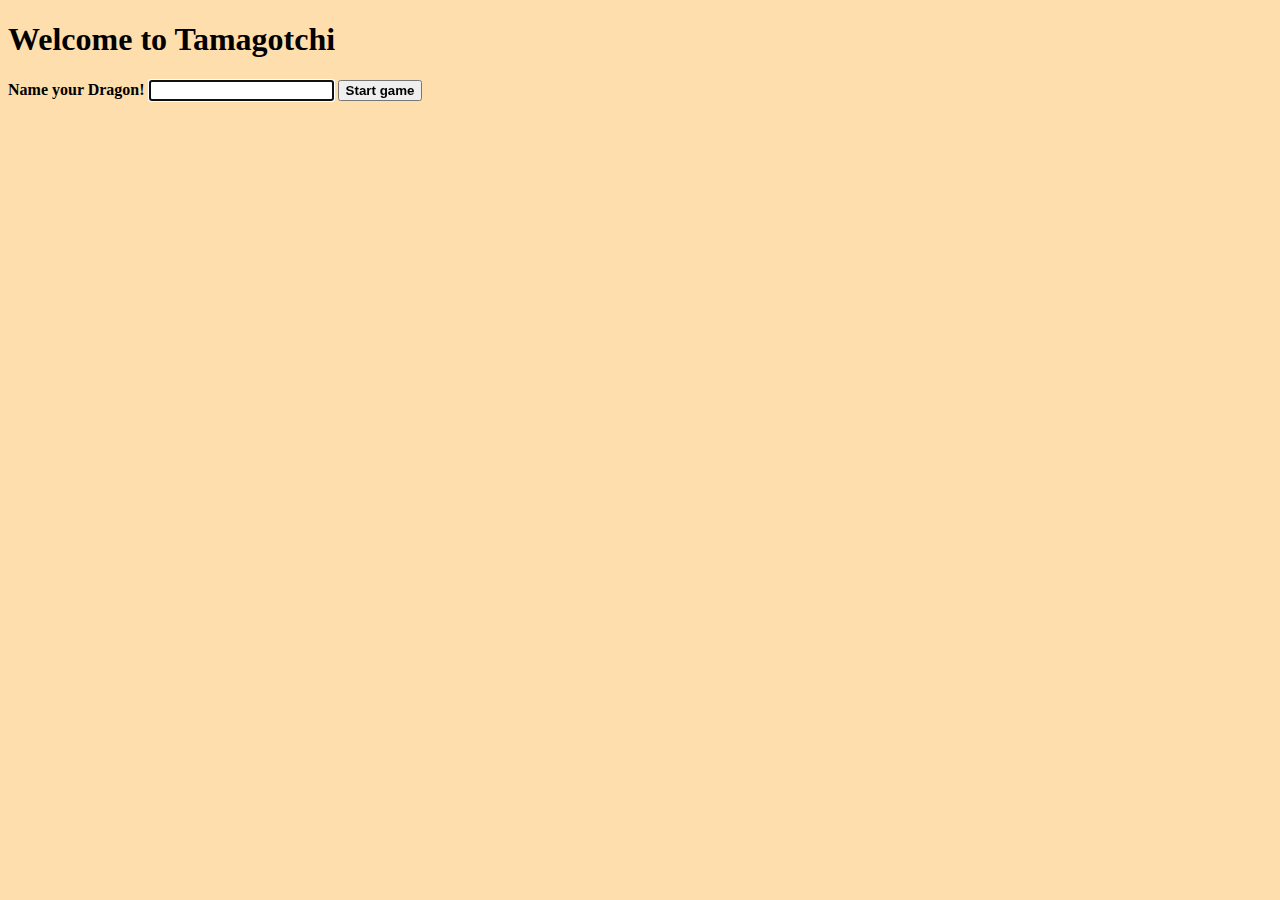
==== Tamagotchi/wwwroot/index.html @ 86aa18af "Fix: In Startup UseStaticFiles added so now the application is able to find index.html on local serv" ====
﻿<!DOCTYPE html>
<html lang="eng">
<head>
    <meta charset="utf-8" />
    <meta name="viewport" content="width=device-width, initial-scale=1.0" />
    <title>Tamagotchi</title>
    <script src="https://code.jquery.com/jquery-3.6.4.slim.min.js"
            integrity="sha256-a2yjHM4jnF9f54xUQakjZGaqYs/V1CYvWpoqZzC2/Bw="
            crossorigin="anonymous"></script>
    <script src="https://cdn.jsdelivr.net/npm/bootstrap@5.3.0-alpha2/dist/js/bootstrap.bundle.min.js"
            integrity="sha384-qKXV1j0HvMUeCBQ+QVp7JcfGl760yU08IQ+GpUo5hlbpg51QRiuqHAJz8+BrxE/N"
            crossorigin="anonymous"></script>
    <link href="https://cdn.jsdelivr.net/npm/bootstrap@5.3.0-alpha2/dist/css/bootstrap.min.css" 
          rel="stylesheet" integrity="sha384-aFq/bzH65dt+w6FI2ooMVUpc+21e0SRygnTpmBvdBgSdnuTN7QbdgL+OapgHtvPp" 
          crossorigin="anonymous">
    <link href="/css/tamagotchistyle.css" rel="stylesheet">
    <style>
        body {
            background-color: navajowhite;
        }

        .mybold {
            font-weight: bolder;
        }
        
        .mynondisplay {
            display: none;
        }
        
        .instructionwidth {
            width: 24%;
        }
        
        #dragonPic {
            width: 50%;
        }
        
    </style>
</head>

<body>
    <header>
        <h1 class="text-center" id="myBanner">Welcome to Tamagotchi</h1>
    </header>
    <div class="container row">
        <div class="container col-md-8">
            <form id="nameForm">
                <label class="mybold" for="dragonsName" id="nameLabel">Name your Dragon!</label>
                <input class="text" id="dragonsName" required autofocus/>
                <input class="mybold" id="postName" type="submit" value="Start game">
            </form>
            
            <div class="toast-container">
                <div class="toast bg-white rounded-5" data-bs-delay="1000" id="messageToast">
                    <div class="toast-body text-danger text-xl-center align-content-end mybold" id="dragonsMessage">
                        <p></p>
                    </div>
                </div>
            </div>
            
            <img src="https://64.media.tumblr.com/adcbb3daada465364a45233f4c6a3cd8/tumblr_pslbztcpBU1vqblevo1_500.png" 
                 alt="dragon" class="p-2 mynondisplay" id="dragonPic">
    
            <div class="container p-2">
                <button class="btn btn-primary btn-lg p-2 mynondisplay instructionwidth" id="petBtn" type="button">
                    <strong>Pet</strong>
                </button>
                <button class="btn btn-primary btn-lg p-2 mynondisplay instructionwidth" id="feedBtn" type="button">
                    <strong>Feed</strong>
                </button>
            </div>
        </div>
        <div class="container col-md-4">
            <table class="mybold mynondisplay" id="statusTable" >
                <tr>
                    <th>Name:</th><td id="petName" type="text"></td>
                </tr>
                <tr>
                    <th>Age:</th><td id="age"></td>
                </tr>
                <tr>
                    <th>Age Group:</th><td id="ageGroup"></td>
                </tr>
                <tr>
                    <th>Happiness:</th><td id="happiness"></td>
                </tr>
                <tr>
                    <th>Feedometer:</th><td id="feedometer"></td>
                </tr>
            </table>
        </div>
    </div>
   
    <script type="text/javascript">
        let dragonId = null;
        let dragonStatus = null;
        let dragonName;
        let dragonMessage;
        let deathReason;
    
            $("document").ready(async function () {
                    
                 $("#nameForm").submit(async function(event){
                    dragonName = (await $("#dragonsName").val());
                    $("#nameForm").hide();
                    $("#statusTable, #feedBtn, #petBtn, #dragonPic").show();
                    
                    event.preventDefault();
                
                try {
                    let response = await fetch("https://localhost:59039/TamagotchiApi/"
                        + dragonName, {method: 'POST'});
                    dragonId = (await response.json()).dragonId;
                
                setInterval(async function() {
                    let statusResponse = await fetch("https://localhost:59039/TamagotchiApi/" 
                        + dragonId, {method: 'GET'});
                    dragonStatus = await statusResponse.json()
                    
                    let ageGroup;
                    switch (dragonStatus.ageGroup){
                        case 0: 
                            ageGroup = "Baby";
                            break;
                        case 1:
                            ageGroup = "Child";
                            break;
                        case 2:
                            ageGroup = "Teen";
                            break;
                        case 3: 
                            ageGroup = "Adult";
                            break;
                        case 4:
                            ageGroup = "Senior";
                            break;
                        default:
                            ageGroup = "";
                    }
                    $("#petName").html(dragonStatus.dragonName)
                    $("#age").html(dragonStatus.age)
                    $("#ageGroup").html(ageGroup)
                    $("#happiness").html(dragonStatus.happiness)
                    $("#feedometer").html(dragonStatus.feedometer)
                    
                    if (dragonStatus.feedometer <= 0 || dragonStatus.happiness <= 0){
                        $("#statusTable, #feedBtn, #petBtn").hide();
                        $("#dragonPic").attr("src", "https://www.edinburghexpert.com/uploads/4/0/3/1/40316751" +
                            "/editor/img-3738.jpg?1572517293")
                        if (dragonStatus.feedometer <= 0)
                        {
                            deathReason = "feed it enough!";
                        }
                        else if (dragonStatus.happiness <= 0)
                        {
                            deathReason = "love it enough!";
                        }
                        $("#myBanner").html(dragonStatus.dragonName + " has just died," +
                            " because you didn't " + deathReason);
                    }
                }, 1000)
            
                $("#feedBtn").click(async function(){
                    let feedingResponse = await fetch("https://localhost:59039/TamagotchiApi/feed/" 
                        + dragonId, {method: 'PUT'});
                    let feedingStatus = await feedingResponse.json()
                    
                    if (feedingStatus.success === true){
                        dragonMessage = "That was yummy!";
                    }
                    else if (feedingStatus.success !== true && feedingStatus.reason === 1){
                        dragonMessage = "I'm not hungry!";
                    }
                    $("#dragonsMessage").html(dragonMessage);
                    let toastElList = [].slice.call($(".toast"));
                    let toastList = toastElList.map(function (toastEl) {
                        return new bootstrap.Toast(toastEl)
                    });
                    
                    toastList.forEach(toast => toast.show(1000))
                });
            
                $("#petBtn").click(async function(){
                    let pettingResponse = await fetch("https://localhost:59039/TamagotchiApi/pet/" 
                        + dragonId, {method: 'PUT'});
                    let pettingStatus = await pettingResponse.json();
                    
                    if (pettingStatus.success === true){
                        dragonMessage = "I love you!";
                    }
                    else if (pettingStatus.success !== true && pettingStatus.reason === 1){
                        dragonMessage = "Leave me alone!";
                    }
                    $("#dragonsMessage").html(dragonMessage);
                    let toastElList = [].slice.call($(".toast"));
                    let toastList = toastElList.map(function (toastEl) {
                        return new bootstrap.Toast(toastEl)
                    });
                    toastList.forEach(toast => toast.show(1000))
                });
                }
                catch(err){
                    await fetch("http://localhost:63342/Tamagotchi/Tamagotchi/Site/index.html");
                    alert("You must name your dragon!");
                }
            });
            });

    
</script>
</body>
</html>
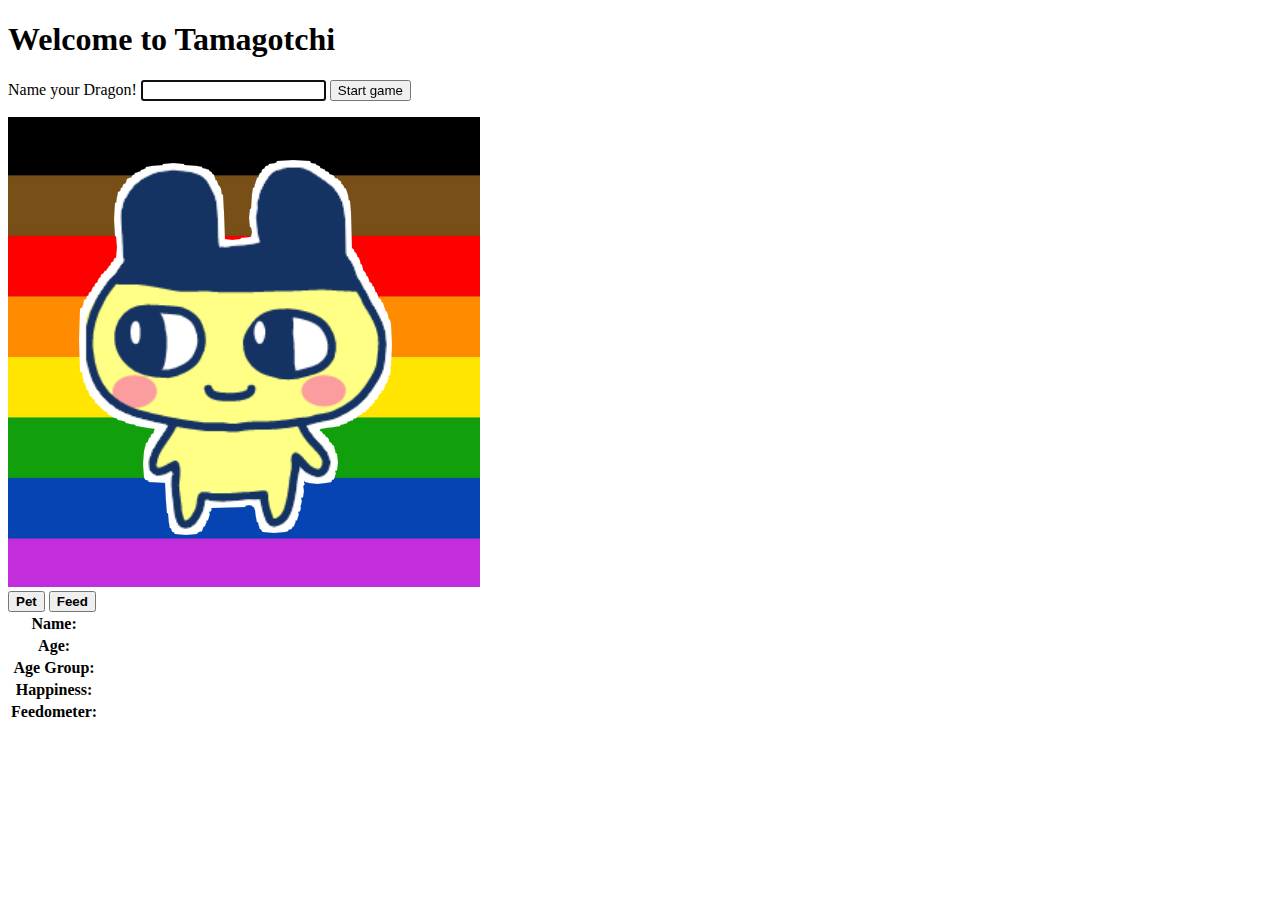
==== commit bc6363fe: "Feat: Js folder added in wwwroot and tamagotchi.js file created where all jQuery logic was moved fro" ====
--- a/Tamagotchi/wwwroot/index.html
+++ b/Tamagotchi/wwwroot/index.html
@@ -14,28 +14,7 @@
           rel="stylesheet" integrity="sha384-aFq/bzH65dt+w6FI2ooMVUpc+21e0SRygnTpmBvdBgSdnuTN7QbdgL+OapgHtvPp" 
           crossorigin="anonymous">
     <link href="/css/tamagotchistyle.css" rel="stylesheet">
-    <style>
-        body {
-            background-color: navajowhite;
-        }
-
-        .mybold {
-            font-weight: bolder;
-        }
-        
-        .mynondisplay {
-            display: none;
-        }
-        
-        .instructionwidth {
-            width: 24%;
-        }
-        
-        #dragonPic {
-            width: 50%;
-        }
-        
-    </style>
+    
 </head>
 
 <body>
@@ -58,7 +37,7 @@
                 </div>
             </div>
             
-            <img src="https://64.media.tumblr.com/adcbb3daada465364a45233f4c6a3cd8/tumblr_pslbztcpBU1vqblevo1_500.png" 
+            <img src="photos/happyDragon.png" 
                  alt="dragon" class="p-2 mynondisplay" id="dragonPic">
     
             <div class="container p-2">
@@ -91,122 +70,6 @@
         </div>
     </div>
    
-    <script type="text/javascript">
-        let dragonId = null;
-        let dragonStatus = null;
-        let dragonName;
-        let dragonMessage;
-        let deathReason;
-    
-            $("document").ready(async function () {
-                    
-                 $("#nameForm").submit(async function(event){
-                    dragonName = (await $("#dragonsName").val());
-                    $("#nameForm").hide();
-                    $("#statusTable, #feedBtn, #petBtn, #dragonPic").show();
-                    
-                    event.preventDefault();
-                
-                try {
-                    let response = await fetch("https://localhost:59039/TamagotchiApi/"
-                        + dragonName, {method: 'POST'});
-                    dragonId = (await response.json()).dragonId;
-                
-                setInterval(async function() {
-                    let statusResponse = await fetch("https://localhost:59039/TamagotchiApi/" 
-                        + dragonId, {method: 'GET'});
-                    dragonStatus = await statusResponse.json()
-                    
-                    let ageGroup;
-                    switch (dragonStatus.ageGroup){
-                        case 0: 
-                            ageGroup = "Baby";
-                            break;
-                        case 1:
-                            ageGroup = "Child";
-                            break;
-                        case 2:
-                            ageGroup = "Teen";
-                            break;
-                        case 3: 
-                            ageGroup = "Adult";
-                            break;
-                        case 4:
-                            ageGroup = "Senior";
-                            break;
-                        default:
-                            ageGroup = "";
-                    }
-                    $("#petName").html(dragonStatus.dragonName)
-                    $("#age").html(dragonStatus.age)
-                    $("#ageGroup").html(ageGroup)
-                    $("#happiness").html(dragonStatus.happiness)
-                    $("#feedometer").html(dragonStatus.feedometer)
-                    
-                    if (dragonStatus.feedometer <= 0 || dragonStatus.happiness <= 0){
-                        $("#statusTable, #feedBtn, #petBtn").hide();
-                        $("#dragonPic").attr("src", "https://www.edinburghexpert.com/uploads/4/0/3/1/40316751" +
-                            "/editor/img-3738.jpg?1572517293")
-                        if (dragonStatus.feedometer <= 0)
-                        {
-                            deathReason = "feed it enough!";
-                        }
-                        else if (dragonStatus.happiness <= 0)
-                        {
-                            deathReason = "love it enough!";
-                        }
-                        $("#myBanner").html(dragonStatus.dragonName + " has just died," +
-                            " because you didn't " + deathReason);
-                    }
-                }, 1000)
-            
-                $("#feedBtn").click(async function(){
-                    let feedingResponse = await fetch("https://localhost:59039/TamagotchiApi/feed/" 
-                        + dragonId, {method: 'PUT'});
-                    let feedingStatus = await feedingResponse.json()
-                    
-                    if (feedingStatus.success === true){
-                        dragonMessage = "That was yummy!";
-                    }
-                    else if (feedingStatus.success !== true && feedingStatus.reason === 1){
-                        dragonMessage = "I'm not hungry!";
-                    }
-                    $("#dragonsMessage").html(dragonMessage);
-                    let toastElList = [].slice.call($(".toast"));
-                    let toastList = toastElList.map(function (toastEl) {
-                        return new bootstrap.Toast(toastEl)
-                    });
-                    
-                    toastList.forEach(toast => toast.show(1000))
-                });
-            
-                $("#petBtn").click(async function(){
-                    let pettingResponse = await fetch("https://localhost:59039/TamagotchiApi/pet/" 
-                        + dragonId, {method: 'PUT'});
-                    let pettingStatus = await pettingResponse.json();
-                    
-                    if (pettingStatus.success === true){
-                        dragonMessage = "I love you!";
-                    }
-                    else if (pettingStatus.success !== true && pettingStatus.reason === 1){
-                        dragonMessage = "Leave me alone!";
-                    }
-                    $("#dragonsMessage").html(dragonMessage);
-                    let toastElList = [].slice.call($(".toast"));
-                    let toastList = toastElList.map(function (toastEl) {
-                        return new bootstrap.Toast(toastEl)
-                    });
-                    toastList.forEach(toast => toast.show(1000))
-                });
-                }
-                catch(err){
-                    await fetch("http://localhost:63342/Tamagotchi/Tamagotchi/Site/index.html");
-                    alert("You must name your dragon!");
-                }
-            });
-            });
-
-    
-</script>
+    <script src="js/tamagotchi.js"></script>
 </body>
 </html>